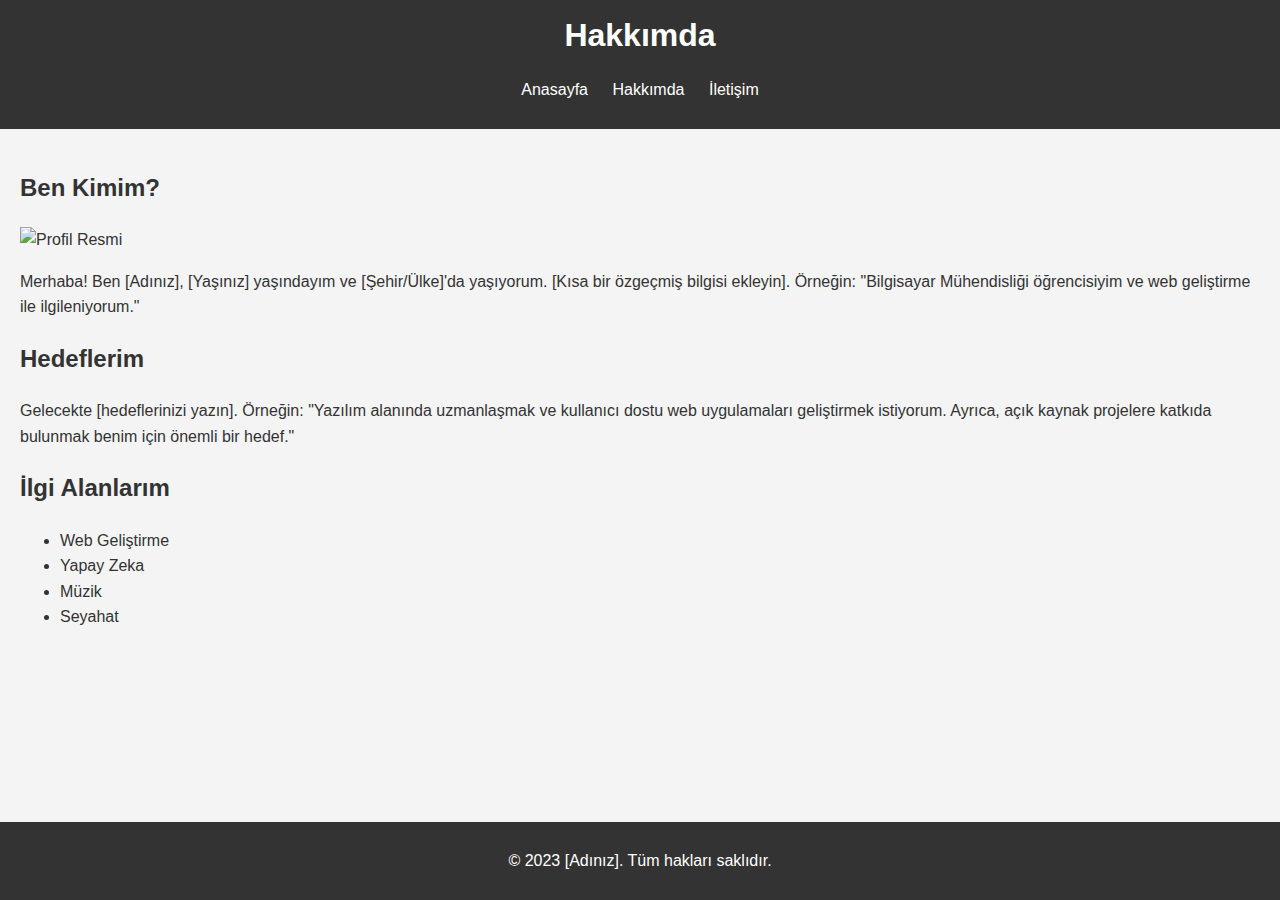
==== hakkimda.html @ e69da60b "Add files via upload" ====
<!DOCTYPE html>
<html lang="tr">
<head>
    <meta charset="UTF-8">
    <meta name="viewport" content="width=device-width, initial-scale=1.0">
    <title>Hakkımda - [Adınız]</title>
    <link rel="stylesheet" href="styles.css">
</head>
<body>
    <header>
        <h1>Hakkımda</h1>
        <nav>
            <ul>
                <li><a href="index.html">Anasayfa</a></li>
                <li><a href="hakkimda.html">Hakkımda</a></li>
                <li><a href="iletisim.html">İletişim</a></li>
            </ul>
        </nav>
    </header>

    <main>
        <!-- Resim ve Özgeçmiş -->
        <section>
            <h2>Ben Kimim?</h2>
            <img src="profil-resminiz.jpg" alt="Profil Resmi" width="200" height="200">
            <p>
                Merhaba! Ben [Adınız], [Yaşınız] yaşındayım ve [Şehir/Ülke]'da yaşıyorum. 
                [Kısa bir özgeçmiş bilgisi ekleyin]. Örneğin: "Bilgisayar Mühendisliği öğrencisiyim 
                ve web geliştirme ile ilgileniyorum."
            </p>
        </section>

        <!-- Hedefler -->
        <section>
            <h2>Hedeflerim</h2>
            <p>
                Gelecekte [hedeflerinizi yazın]. Örneğin: "Yazılım alanında uzmanlaşmak ve 
                kullanıcı dostu web uygulamaları geliştirmek istiyorum. Ayrıca, açık kaynak 
                projelere katkıda bulunmak benim için önemli bir hedef."
            </p>
        </section>

        <!-- İlgi Alanları -->
        <section>
            <h2>İlgi Alanlarım</h2>
            <ul>
                <li>Web Geliştirme</li>
                <li>Yapay Zeka</li>
                <li>Müzik</li>
                <li>Seyahat</li>
            </ul>
        </section>
    </main>

    <footer>
        <p>&copy; 2023 [Adınız]. Tüm hakları saklıdır.</p>
    </footer>
</body>
</html>
---- styles.css ----
/* Genel stil */
body {
    font-family: Arial, sans-serif;
    line-height: 1.6;
    margin: 0;
    padding: 0;
    background-color: #f4f4f4;
    color: #333;
}

header {
    background: #333;
    color: #fff;
    padding: 10px 0;
    text-align: center;
}

header h1 {
    margin: 0;
}

nav ul {
    list-style: none;
    padding: 0;
}

nav ul li {
    display: inline;
    margin: 0 10px;
}

nav ul li a {
    color: #fff;
    text-decoration: none;
}

main {
    padding: 20px;
}

section {
    margin-bottom: 20px;
}

form {
    display: flex;
    flex-direction: column;
}

form label {
    margin-bottom: 5px;
}

form input, form textarea {
    margin-bottom: 10px;
    padding: 8px;
    border: 1px solid #ccc;
    border-radius: 4px;
}

form button {
    padding: 10px;
    background: #333;
    color: #fff;
    border: none;
    border-radius: 4px;
    cursor: pointer;
}

form button:hover {
    background: #555;
}

footer {
    background: #333;
    color: #fff;
    text-align: center;
    padding: 10px 0;
    position: fixed;
    width: 100%;
    bottom: 0;
}
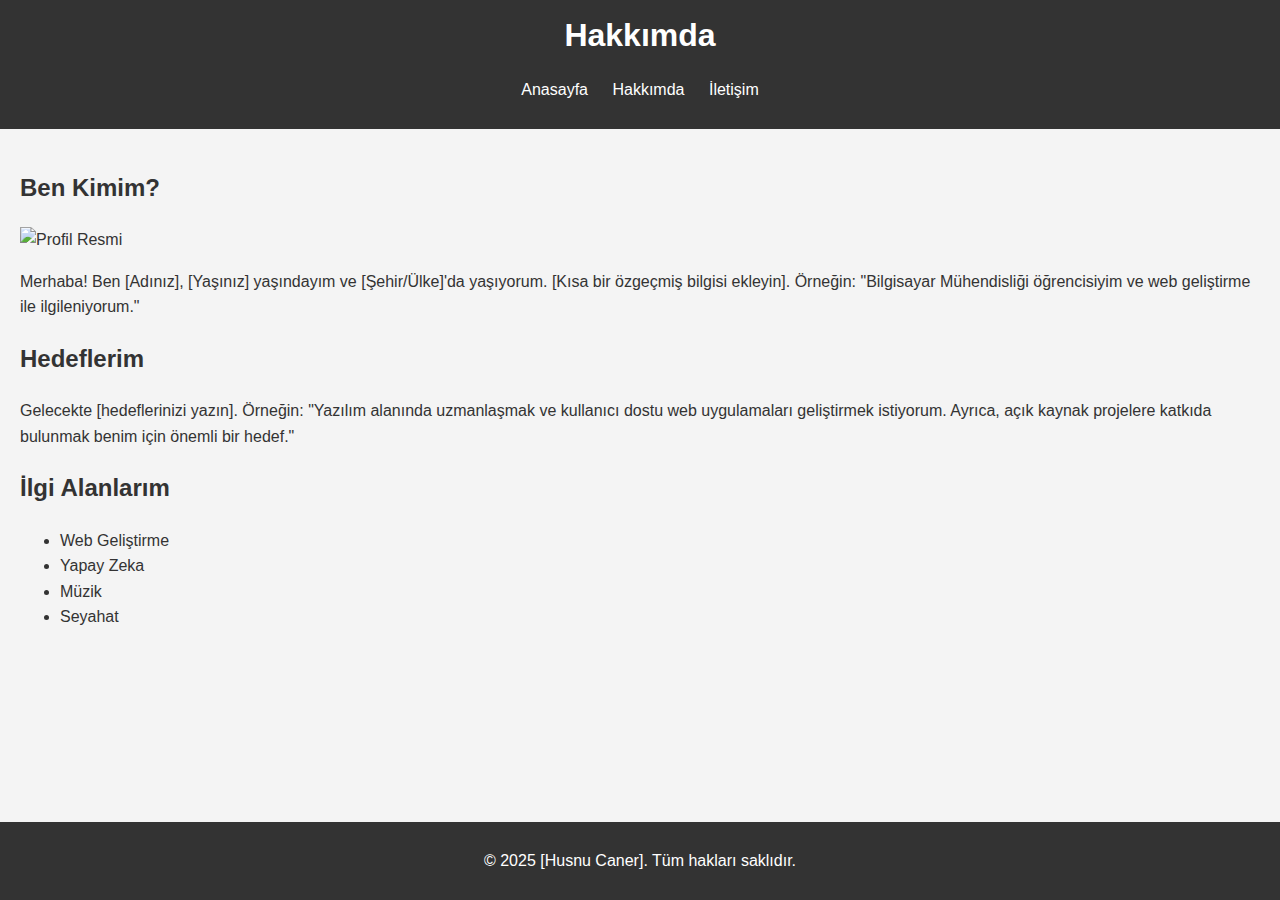
==== commit d0a6c5c7: "Update hakkimda.html" ====
--- a/hakkimda.html
+++ b/hakkimda.html
@@ -3,7 +3,7 @@
 <head>
     <meta charset="UTF-8">
     <meta name="viewport" content="width=device-width, initial-scale=1.0">
-    <title>Hakkımda - [Adınız]</title>
+    <title>Hakkımda - [Husnu CANER]</title>
     <link rel="stylesheet" href="styles.css">
 </head>
 <body>
@@ -53,7 +53,7 @@
     </main>
 
     <footer>
-        <p>&copy; 2023 [Adınız]. Tüm hakları saklıdır.</p>
+        <p>&copy; 2025 [Husnu Caner]. Tüm hakları saklıdır.</p>
     </footer>
 </body>
-</html>+</html>
